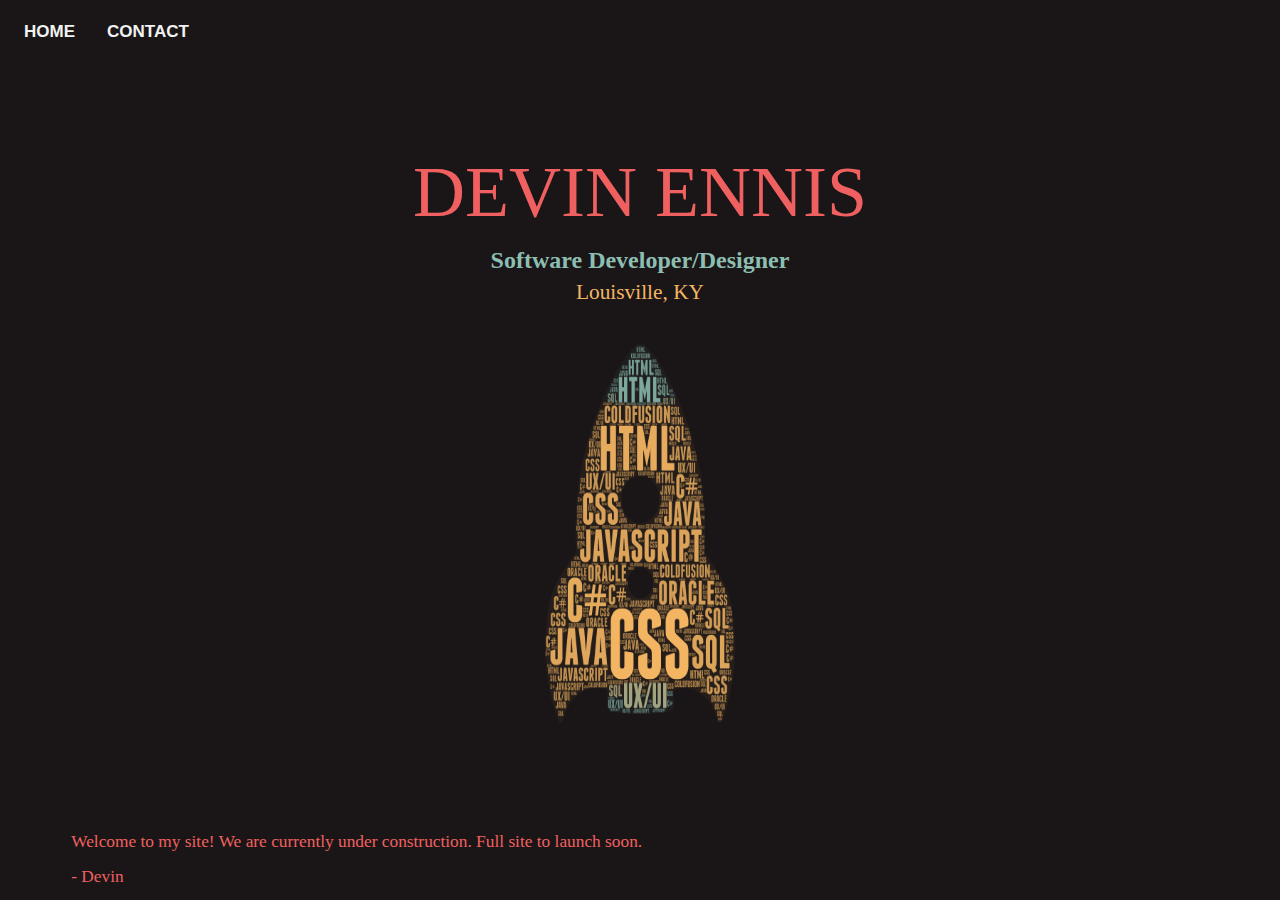
==== Personal Website V2/index.html @ b9d651e9 "initial upload" ====
<!-- Personal website for Devin Ennis -->

<!DOCTYPE <!DOCTYPE html>
<html>
<head>
    <meta charset="utf-8">
    <meta http-equiv="X-UA-Compatible" content="IE=edge">
    <title>Devin Ennis</title>
    <meta name="viewport" content="width=device-width, initial-scale=1">
    <link rel="stylesheet" type="text/css" media="screen" href="header.css">
    <script src="main.js"></script>
    <script src="https://code.jquery.com/jquery-1.10.2.js"></script>
</head>
<link rel="stylesheet" href="https://cdnjs.cloudflare.com/ajax/libs/font-awesome/4.7.0/css/font-awesome.min.css">
<body class="homebody">
<div class="topnav" id="myTopnav">
  <a href="index.html">HOME</a>
  <!-- <a href="about.html">ABOUT</a> -->
  <!-- <a href="skills.html">SKILLS</a> -->
  <a href="contact.html">CONTACT</a>
<a href="javascript:void(0);" class="icon" onclick="myFunction()">
    <i class="fa fa-bars"></i>
  </a>
</div>
        <div class="ennis">

            DEVIN ENNIS
            <!-- <img src="DENNIS.png" alt="Logo"  style="width: 50%; padding-top: 200;   display: block; margin-left: auto; margin-right: auto;"> -->
        </div>
        <h2>
            Software Developer/Designer
        </h2>
        <div class="louisville" style="color: #F3b562; padding-top: 10;">
            Louisville, KY
        </div>
        <div>
        <img src="space.png" alt="rocket"  style="width: 200px; height:400px; display: block; margin-left: auto; margin-right: auto; padding-top: 30;">

        </div>

    <div class="messagealert">
        Welcome to my site! We are currently under construction. Full site to launch soon.<br><br>

        - Devin
    </H2>
</body>
</html>
---- Personal Website V2/header.css ----
/* Add a black background color to the top navigation */
.topnav {
    background-color: transparent;
    overflow: hidden;
  }
  
  /* Style the links inside the navigation bar */
  .topnav a {
    float: left;
    display: block;
    color: #f2f2f2;
    text-align: center;
    padding: 14px 16px;
    text-decoration: none;
    font-size: 17px;
    font-family: Arial, Helvetica, sans-serif;
    font-weight: bold;
  }
  
  /* Change the color of links on hover */
  .topnav a:hover {
    /* background-color: #ddd; */
    color: #F3b562;
    font-weight: bolder;
  }
  
  /* Add an active class to highlight the current page */
  .topnav a.active {
    background-color: #4CAF50;
    color: white;
  }
  
  /* Hide the link that should open and close the topnav on small screens */
  .topnav .icon {
    display: none;
  }

  /* When the screen is less than 600 pixels wide, hide all links, except for the first one ("Home"). Show the link that contains should open and close the topnav (.icon) */
@media screen and (max-width: 600px) {
    .topnav a {display: none;}
    .topnav a.icon {
      float: right;
      display: block;
    }
  }
  
  /* The "responsive" class is added to the topnav with JavaScript when the user clicks on the icon. This class makes the topnav look good on small screens (display the links vertically instead of horizontally) */
  @media screen and (max-width: 600px) {
    .topnav.responsive {position: relative;}
    .topnav.responsive a.icon {
      position: absolute;
      right: 0;
      top: 0;
    }
    .topnav.responsive a {
      float: none;
      display: block;
      text-align: left;
    
    }

}




  .homebody {
    -webkit-background-size: cover;
    -moz-background-size: cover;
    -o-background-size: cover;
    background-size: cover;
    background-position: center; /* Center the image */
    background-repeat: no-repeat; /* Do not repeat the image */
    /* background-color: #f2ebbf;       
    background-color: #4b4a5f; */
    background-color: #1a1617;
  }

  .ennis {
    font-family: 'Bebas Neue', Arial Black, Impact;
    font-size: 4.5rem;
    line-height: 1;
    color: #f06060;
    margin: 0;
    padding-top: 100;
    text-align: center;
} 

h2 {
    text-align: center;
    font-family: 'Bebas Neue', Arial Black, Impact;
    font-size: 18pt;
    line-height: 1;
    color: #8cbeb2;
    margin: 0;
    padding-top: 20;
}

@viewport {
    width: device-width ;
    zoom: 1.0 ;
  }

  .louisville {
    color: #F3b562; 
    padding-top: 20;
    text-align: center;
    font-family: 'Bebas Neue', Arial Black, Impact;
    font-size: 16pt;
    line-height: 1;

  }

  /* .h2about {
    text-align: center;
    font-family: 'Bebas Neue', Arial Black, Impact;
    font-size: 18pt;
    line-height: 1;
    color: #8cbeb2;
    margin-left: 25%;
    margin-right: 25%;
    padding-top: 100;
    padding-left: 100;
    padding-right: 100;
  } */

  /* .h2about2 {
    /* text-align: center;
    font-family: 'Bebas Neue', Arial Black, Impact;
    font-size: 18pt;
    line-height: 1;
    color: #F3b562;
    padding-top: 20;
  } */

.contactme {
    font-family: 'Bebas Neue', Arial Black, Impact;
    font-size: 16pt;
    line-height: 1;
    color: #8cbeb2;
    margin-left: 5%;
    margin-right: 5%;
    padding-top: 200;
    text-align: center;
}

.contactmelinks {
  font-family: 'Bebas Neue', Arial Black, Impact;
  font-size: 20pt;
  line-height: 1;
  color: #8cbeb2;
  margin-left: auto;
  margin-right: auto;
  text-align: center;
  padding-top: 100px;
}

.contactmelinks a {
    color: #F3b562;
    text-decoration: none;
    padding-left: 15%;
    padding-right: 15%;
    margin-right: 10px;
}

.redlink {
color: #f06060;
}

.contactmelinks a:hover {
    font-size: 22pt;

}

.gridwrapper {
    display: grid;
    grid-template-columns: repeat(3, 1fr);
    grid-column-gap: 1em;
    grid-row-gap: 1em;
    padding-top: 80;
    padding-right: 20%;
    padding-left: 20%;
    grid-auto-rows: 70px;
}

.gridwrapper > div {
    background: #8cbeb2;
    padding: 1em;
    text-align: center;
    border-radius: 15px;
    font-family: Georgia, serif;
    font-weight: 200;
    color: white;
    border: 1px solid white;


}

.gridwrapper > div:nth-child(odd) {
    background: #f06060;
    
}

.gridwrapper > div:hover {
  background: #1a1617;
  font-weight: bold;
  
}

@viewport {
    width: device-width ;
    zoom: 1.0 ;
  }

  .messagealert {
    color: #f06060; 
    padding-top: 100px;
    /* text-align: center; */
    font-family: 'Bebas Neue', Arial Black, Impact;
    font-size: 13pt;
    line-height: 1;
    margin-left: 5%;
    margin-right:5%;
  }
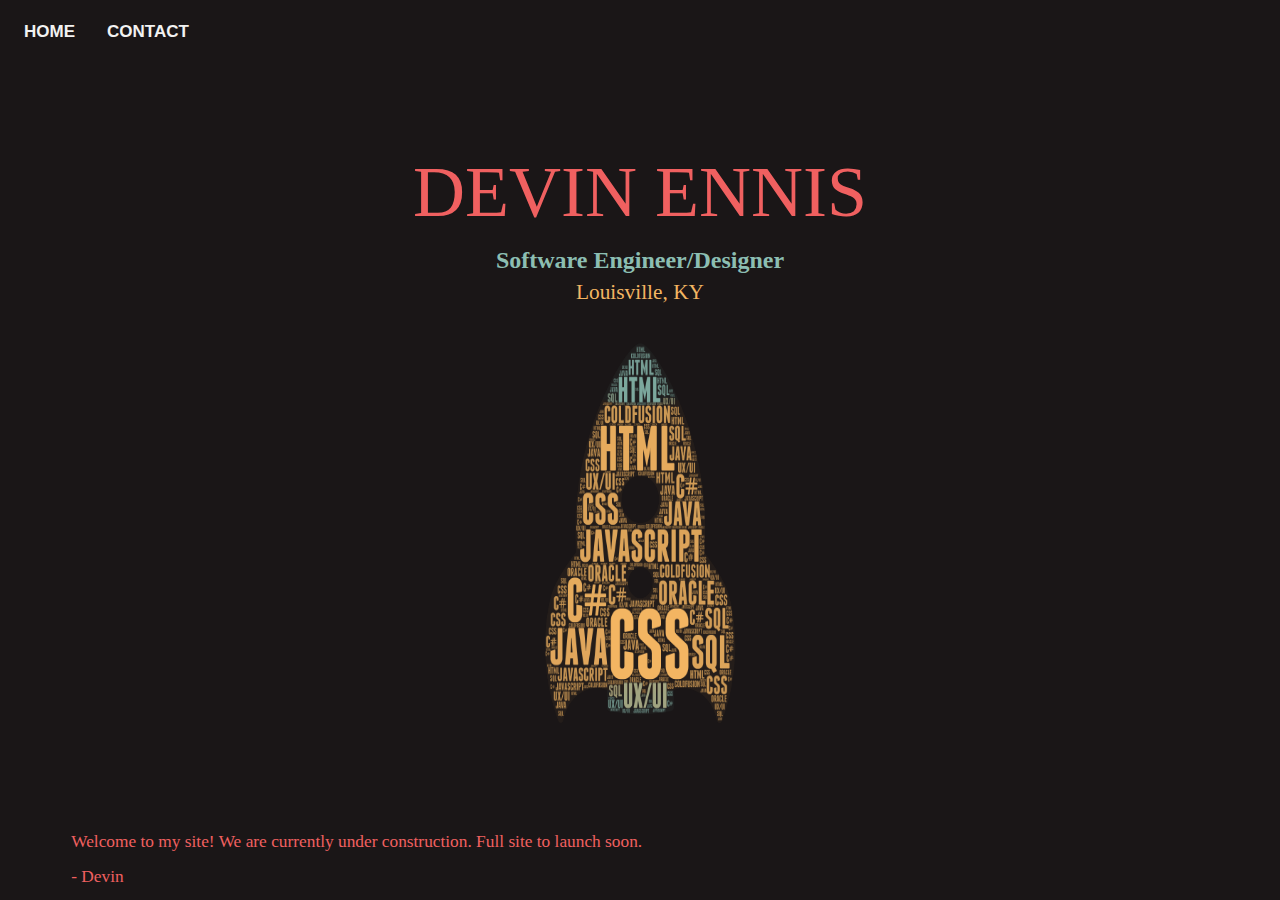
==== commit c33e74cc: "Update index.html" ====
--- a/Personal Website V2/index.html
+++ b/Personal Website V2/index.html
@@ -28,7 +28,7 @@
             <!-- <img src="DENNIS.png" alt="Logo"  style="width: 50%; padding-top: 200;   display: block; margin-left: auto; margin-right: auto;"> -->
         </div>
         <h2>
-            Software Developer/Designer
+            Software Engineer/Designer
         </h2>
         <div class="louisville" style="color: #F3b562; padding-top: 10;">
             Louisville, KY
